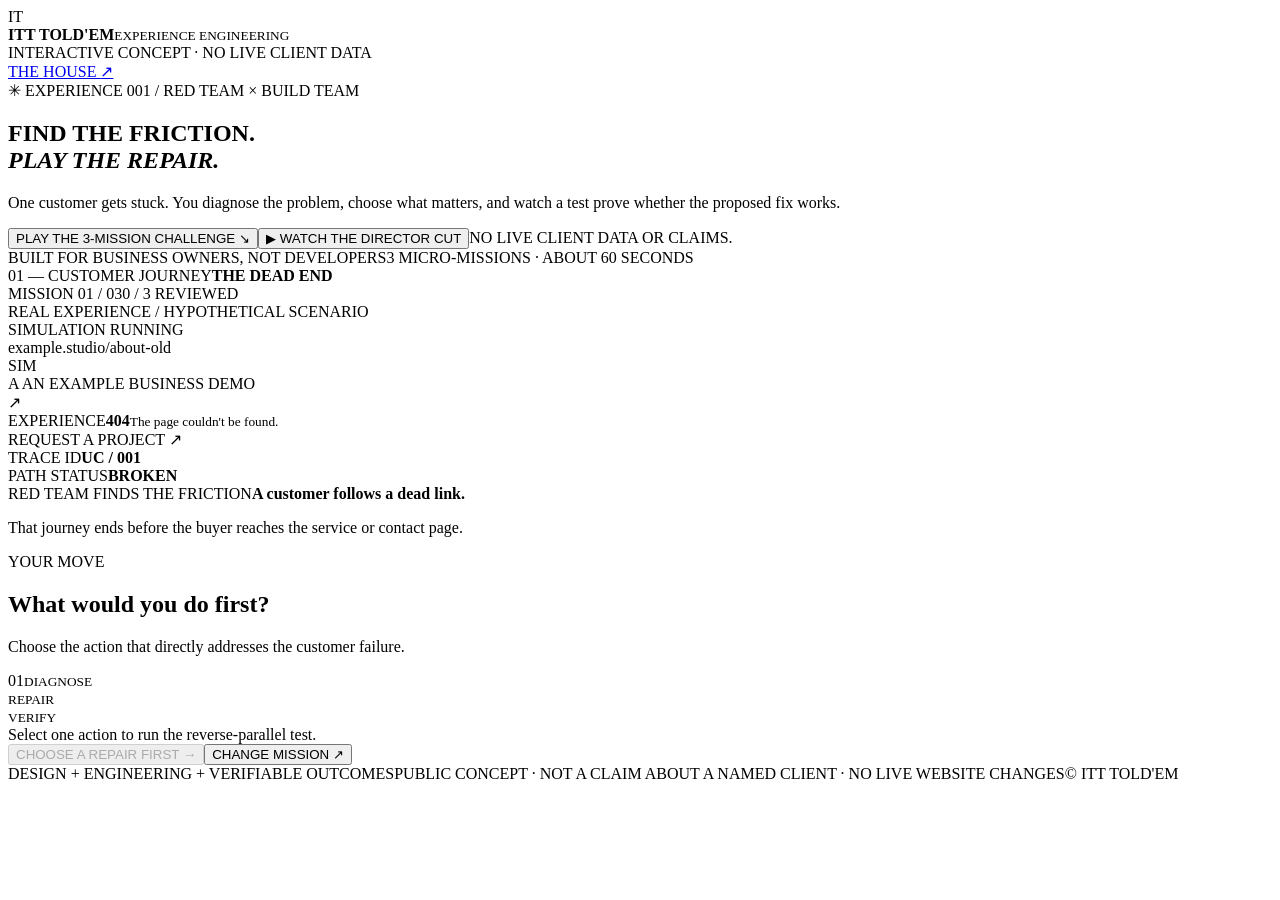
==== showcase/failure-to-proof/source/template.html @ 5bf56ccc "Version reproducible Failure to Proof source: template.html" ====
<!doctype html>
<html lang="en">
<head>
<meta charset="utf-8">
<meta name="viewport" content="width=device-width,initial-scale=1">
<meta name="theme-color" content="#050910">
<meta name="description" content="A 60-second interactive challenge: find the customer friction, choose the repair, and run real checks against simulated fixtures. Built by ITT TOLD’EM.">
<title>Failure → Proof | ITT TOLD'EM</title>
<link rel="preconnect" href="https://fonts.googleapis.com">
<link rel="preconnect" href="https://fonts.gstatic.com" crossorigin>
<link href="https://fonts.googleapis.com/css2?family=DM+Sans:wght@400;500;600;700;800&family=Space+Grotesk:wght@400;500;600;700&display=swap" rel="stylesheet">
<style>/*BUILD_CSS*/</style>
</head>
<body>
<main class="shell">
<header class="mast">
 <div class="identity"><div class="emblem">I<span>T</span></div><div><b>ITT TOLD'EM</b><small>EXPERIENCE ENGINEERING</small></div></div>
 <div class="build-status"><i></i> INTERACTIVE CONCEPT · NO LIVE CLIENT DATA</div>
 <a class="site-link" href="https://ittoldem.com/" target="_blank" rel="noopener noreferrer">THE HOUSE <span>↗</span></a>
</header>
<section class="intro">
 <div class="eyebrow"><span class="orbit">✳</span> EXPERIENCE 001 <span class="slash">/</span> RED TEAM × BUILD TEAM</div>
 <h1>FIND THE FRICTION.<br><em>PLAY THE REPAIR.</em></h1>
 <p>One customer gets stuck. You diagnose the problem, choose what matters, and watch a test prove whether the proposed fix works.</p>
 <div class="hero-actions"><button id="jumpToGame" class="button-primary">PLAY THE 3-MISSION CHALLENGE <span>↘</span></button><button id="watchDemo" class="button-watch" aria-pressed="false">▶ WATCH THE DIRECTOR CUT</button><span>NO LIVE CLIENT DATA OR CLAIMS.</span></div>
 <div class="intro-footer"><span><span class="pulse"></span> BUILT FOR BUSINESS OWNERS, NOT DEVELOPERS</span><span>3 MICRO-MISSIONS · ABOUT 60 SECONDS</span></div>
</section>
<section class="experience" aria-label="Interactive business-repair simulation">
 <div class="experience-toolbar">
  <div class="exp-label"><span>01 — CUSTOMER JOURNEY</span><b id="missionTitle">THE DEAD END</b></div>
  <div class="tracking"><span id="missionCounter">MISSION 01 / 03</span><span class="progress-rail"><span id="progressFill"></span></span><span id="scoreText">0 / 3 REVIEWED</span></div>
 </div>
 <div class="simulation-stage" id="stage">
  <div class="stage-fog" aria-hidden="true"></div><div class="stage-grid" aria-hidden="true"></div>
  <div class="left-stage-label">REAL EXPERIENCE / HYPOTHETICAL SCENARIO</div>
  <div class="right-stage-label" id="stageResult">SIMULATION RUNNING</div>
  <div class="scene-container">
   <div class="glass-browser" id="browserArt">
    <div class="browser-chrome"><div class="dots"><i></i><i></i><i></i></div><div class="address" id="urlBox">example.studio/about-old</div><div class="padlock">SIM</div></div>
    <div class="browser-content">
     <div class="browser-brand"><span class="logo-box">A</span> AN EXAMPLE BUSINESS <span class="no-real">DEMO</span></div>
     <div class="visual-scene" id="visualScene"><div class="shine"></div><div class="visual-orb" id="visualOrb" aria-hidden="true"><div class="orb-core"></div><div class="orb-ring"></div><div id="missionGlyph" class="mission-glyph">↗</div></div><div class="film-beam"></div><div class="plate-small"><span>EXPERIENCE</span><strong id="screenHeading">404</strong><small id="screenSub">The page couldn't be found.</small></div></div>
     <div class="browser-foot"><div class="foot-line"></div><div class="foot-line short"></div><div class="foot-button" id="footButton">REQUEST A PROJECT ↗</div></div>
    </div>
   </div>
   <div class="artifact artifact-top" aria-hidden="true"><span>TRACE ID</span><strong>UC / 001</strong></div>
   <div class="artifact artifact-bottom" aria-hidden="true"><span>PATH STATUS</span><strong id="artifactState">BROKEN</strong></div>
  </div>
  <div id="directorOverlay" class="director-overlay" hidden aria-live="polite"><div class="director-top"><span>◉ THE DIRECTOR CUT</span><span id="directorTime">00:00 / 00:20</span></div><div class="director-message"><b id="directorTitle">THE CUSTOMER HITS A WALL</b><p id="directorBody">Watch a repair move from proposal to mock acceptance evidence.</p></div><div class="director-bar"><div id="directorBar"></div></div><button id="directorStop" type="button">✕ EXIT CUT</button></div><div class="mission-callout" id="callout"><span class="callout-overline" id="calloutLabel">RED TEAM FINDS THE FRICTION</span><strong id="calloutTitle">A customer follows a dead link.</strong><p id="calloutBody">That journey ends before the buyer reaches the service or contact page.</p></div>
 </div>
 <div class="interaction">
  <div class="interaction-top"><div><span class="section-kicker">YOUR MOVE</span><h2 id="question">What would you do first?</h2><p id="guidance">Choose the action that directly addresses the customer failure.</p></div><div class="timer"><span>01</span><small>DIAGNOSE<br>REPAIR<br>VERIFY</small></div></div>
  <div class="choices" id="choices"></div>
  <div class="feedback" id="feedback" role="status" aria-live="polite">Select one action to run the reverse-parallel test.</div>
  <div class="action-bar"><button class="button-primary" id="advance" disabled>CHOOSE A REPAIR FIRST <span>→</span></button><button class="button-secondary" id="skip">CHANGE MISSION <span>↗</span></button></div>
  <div class="outcome" id="outcome" hidden>
   <div class="outcome-header"><span class="section-kicker">WHAT PROVES THIS WORKED?</span><span id="outcomeBadge">NOT YET IMPLEMENTED</span></div>
   <p id="outcomeDetail"></p>
   <div class="outcome-steps"><div><span>01</span><strong>PROBLEM</strong><p id="outcomeProblem"></p></div><div><span>02</span><strong>INTERVENTION</strong><p id="outcomeRepair"></p></div><div><span>03</span><strong>RELEASE GATE</strong><p id="outcomeTest"></p></div></div>
   <button id="runTest" class="button-proof">▶ SIMULATE ACCEPTANCE TEST</button>
   <div id="testStatus" role="status" aria-live="polite"></div><ol id="testLog" class="test-log" aria-label="Checks run against mock data" hidden></ol><div id="executionPlan" class="execution-plan" hidden><strong>HOW THIS REACHES PRODUCTION</strong><div class="plan-grid"><div><b>01 / OWNER</b><p id="planOwner"></p></div><div><b>02 / BUILD</b><p id="planBuild"></p></div><div><b>03 / RELEASE</b><p id="planRelease"></p></div></div><p class="plan-caveat">This preview tests local synthetic fixtures only. Actual outcomes require owner permission and verified production evidence.</p></div><button id="copyReceipt" class="button-copy" type="button" disabled>⌁ COPY TEST RECEIPT</button>
  </div>
 </div>
 <div class="mission-selector" id="missionSelector" aria-label="Select a mission"></div>
</section>
<section class="conclusion" id="conclusion" hidden>
 <div class="conclusion-icon">✳</div><div class="section-kicker">DEBRIEF / 03 OF 03</div>
 <h2>THE REAL PRODUCT<br>ISN'T THE ANIMATION.<br><em>IT'S THE PROOF.</em></h2>
 <p>We trace where a customer journey might fail, design an appropriate response, and define the acceptance test before any real deployment. A live client's results require their approval and actual measurements.</p>
 <div class="conclusion-counters"><div><b>03</b><span>SIMULATED FAILURE PATHS</span></div><div><b>03</b><span>PROPOSED REMEDIATIONS</span></div><div><b>03</b><span>TESTABLE RELEASE GATES</span></div></div>
 <div class="conclusion-actions"><button class="button-primary" id="replay">REPLAY THE EXPERIENCE ↻</button><button class="button-proof" id="shareSummary">COPY THE DEMO SUMMARY ↗</button><a class="button-secondary" href="https://ittoldem.com/" target="_blank" rel="noopener noreferrer">EXPLORE THE HOUSE ↗</a></div>
</section>
<footer class="footer"><span>DESIGN + ENGINEERING + VERIFIABLE OUTCOMES</span><span>PUBLIC CONCEPT · NOT A CLAIM ABOUT A NAMED CLIENT · NO LIVE WEBSITE CHANGES</span><span>© ITT TOLD'EM</span></footer>
</main>
<script>/*BUILD_GSAP*/</script>
<script>/*BUILD_APP*/</script>
</body></html>
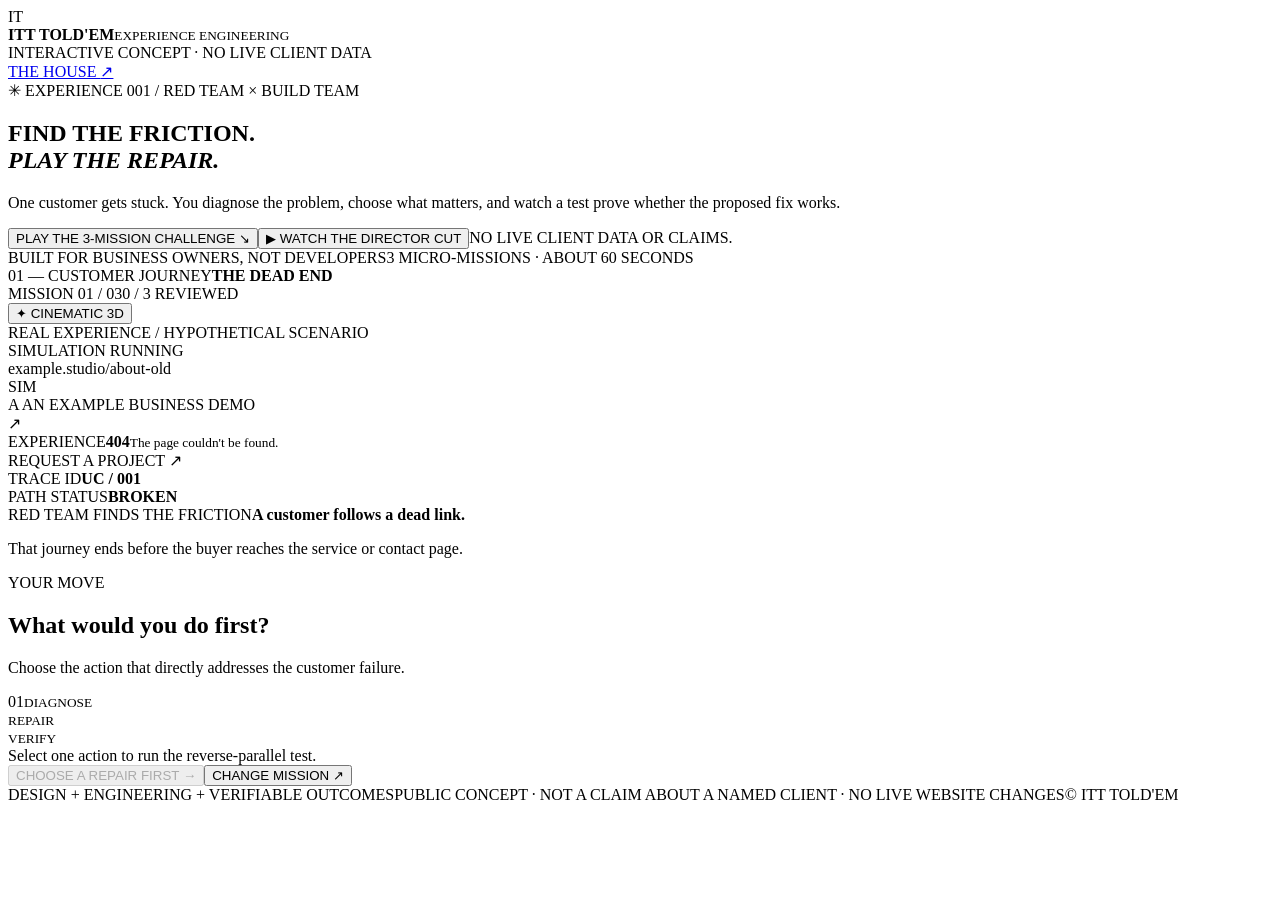
==== commit 5071af4e: "Improve optional cinematic fidelity and faster font loading: template.html" ====
--- a/showcase/failure-to-proof/source/template.html
+++ b/showcase/failure-to-proof/source/template.html
@@ -8,7 +8,8 @@
 <title>Failure → Proof | ITT TOLD'EM</title>
 <link rel="preconnect" href="https://fonts.googleapis.com">
 <link rel="preconnect" href="https://fonts.gstatic.com" crossorigin>
-<link href="https://fonts.googleapis.com/css2?family=DM+Sans:wght@400;500;600;700;800&family=Space+Grotesk:wght@400;500;600;700&display=swap" rel="stylesheet">
+<link href="https://fonts.googleapis.com/css2?family=DM+Sans:wght@400;500;600;700;800&family=Space+Grotesk:wght@400;500;600;700&display=swap" rel="stylesheet" media="print" onload="this.media='all'">
+<noscript><link href="https://fonts.googleapis.com/css2?family=DM+Sans:wght@400;500;600;700;800&family=Space+Grotesk:wght@400;500;600;700&display=swap" rel="stylesheet"></noscript>
 <style>/*BUILD_CSS*/</style>
 </head>
 <body>
@@ -31,6 +32,7 @@
   <div class="tracking"><span id="missionCounter">MISSION 01 / 03</span><span class="progress-rail"><span id="progressFill"></span></span><span id="scoreText">0 / 3 REVIEWED</span></div>
  </div>
  <div class="simulation-stage" id="stage">
+  <button id="qualityToggle" class="quality-toggle" type="button" aria-pressed="false" title="Enable optional real-time 3D studio rendering">✦ CINEMATIC 3D</button>
   <div class="stage-fog" aria-hidden="true"></div><div class="stage-grid" aria-hidden="true"></div>
   <div class="left-stage-label">REAL EXPERIENCE / HYPOTHETICAL SCENARIO</div>
   <div class="right-stage-label" id="stageResult">SIMULATION RUNNING</div>
@@ -74,4 +76,5 @@
 </main>
 <script>/*BUILD_GSAP*/</script>
 <script>/*BUILD_APP*/</script>
+<script>/*BUILD_VISUAL*/</script>
 </body></html>
